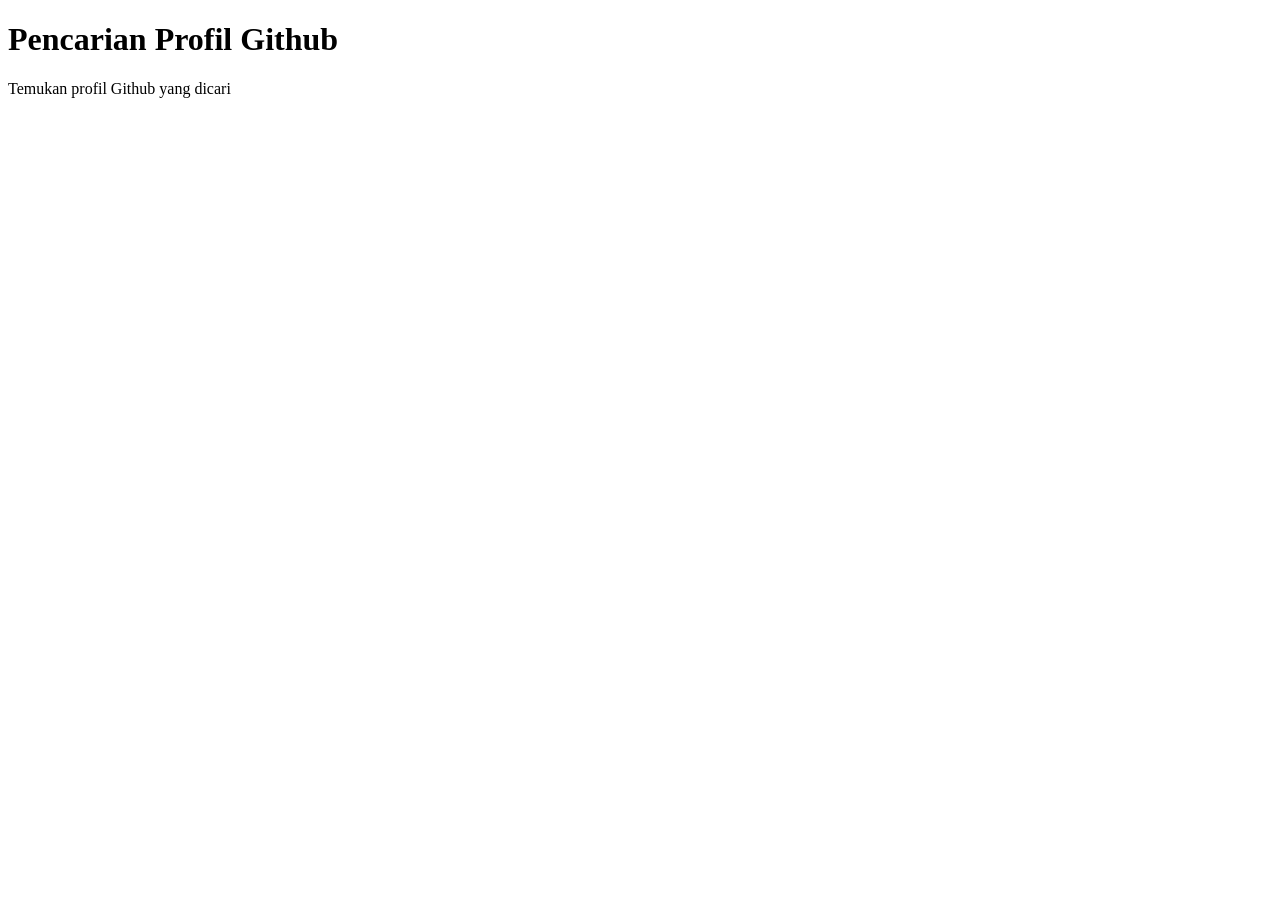
==== Tugas 5/index.html @ 787e73ec "Base awal" ====
<!DOCTYPE html>
<html lang="en">
<head>
    <meta charset="UTF-8">
    <meta name="viewport" content="width=device-width, initial-scale=1.0">
    <title>Pencarian Username GitHub</title>
    <link rel="stylesheet" href="style.css">
    <script src="script.js" defer></script>
</head>
<body>
    <main class="app">
        <header class="header">
            <div>
                <h1>Pencarian Profil Github</h1>
                <p>Temukan profil Github yang dicari</p>
            </div>

        </header>
        
        


    </main>



</body>
</html>
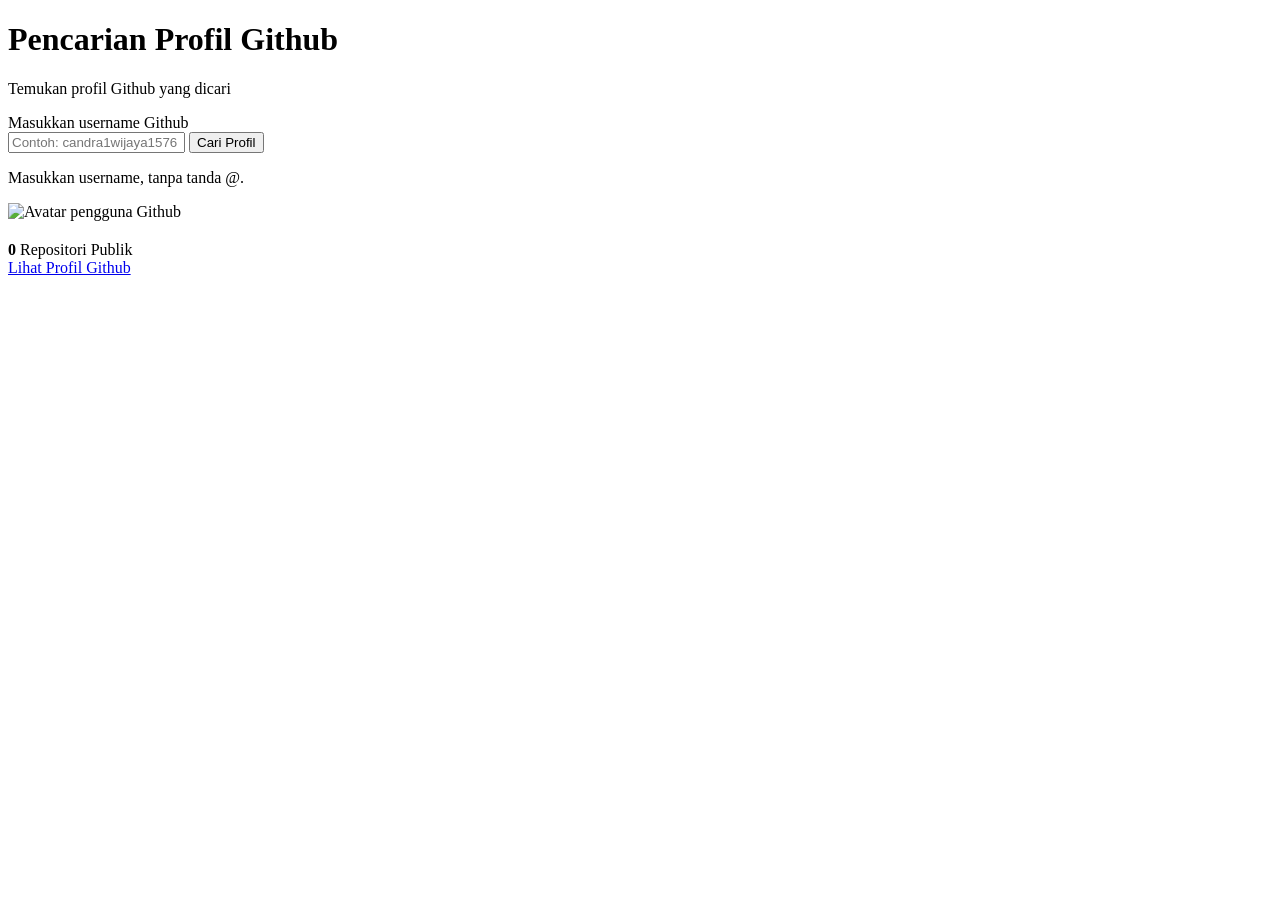
==== commit 18dd2d61: "html done" ====
--- a/Tugas 5/index.html
+++ b/Tugas 5/index.html
@@ -14,11 +14,62 @@
                 <h1>Pencarian Profil Github</h1>
                 <p>Temukan profil Github yang dicari</p>
             </div>
+        </header>
 
-        </header>
-        
+        <!-- Form Pencarian-->
+        <section class="search-panel">
+            <form id="search-form">
+                <label for="Username">
+                    Masukkan username Github
+                </label>
+
+                <div class="baris-cari">
+
+                    <input type="text"
+                     name="username" 
+                     id="username"
+                     placeholder="Contoh: candra1wijaya1576"
+                     autocomplete="off"
+                     spellcheck="false"
+                     required
+                     >
+
+                    <button type="submit" id="tom-pencari">Cari Profil</button>
+
+                </div>
+                <p class="hint">
+                    Masukkan username, tanpa tanda @.
+                </p>
+
+            </form>
+
+            <p id="pesan-status" class="status" role="status" aria-live="polite"></p>
+
+        </section>
         
 
+        <!--Hasil Pencarian-->
+
+        <section id="profilCard" class="profil-card" >
+            <div class="profile-header">
+                <img id="avatar" alt="Avatar pengguna Github">
+                <div class="profil-name">
+                    <h2 id="nama"></h2>
+                    <a id="usernameLink" class="username" href="#" target="_blank" rel="noopener noroferrer"></a>
+                </div>
+            
+                <p id="bio" class="bio"></p>
+
+                <div class="stats">
+                    <strong id="repositories">0</strong>
+                    <span>Repositori Publik</span>
+                </div>
+            </div>
+
+            <a id="profileLink" class="profile-link" href="#" target="_blank" rel="noopener noroferrer">
+                Lihat Profil Github
+            </a>
+        </section>
 
     </main>
 
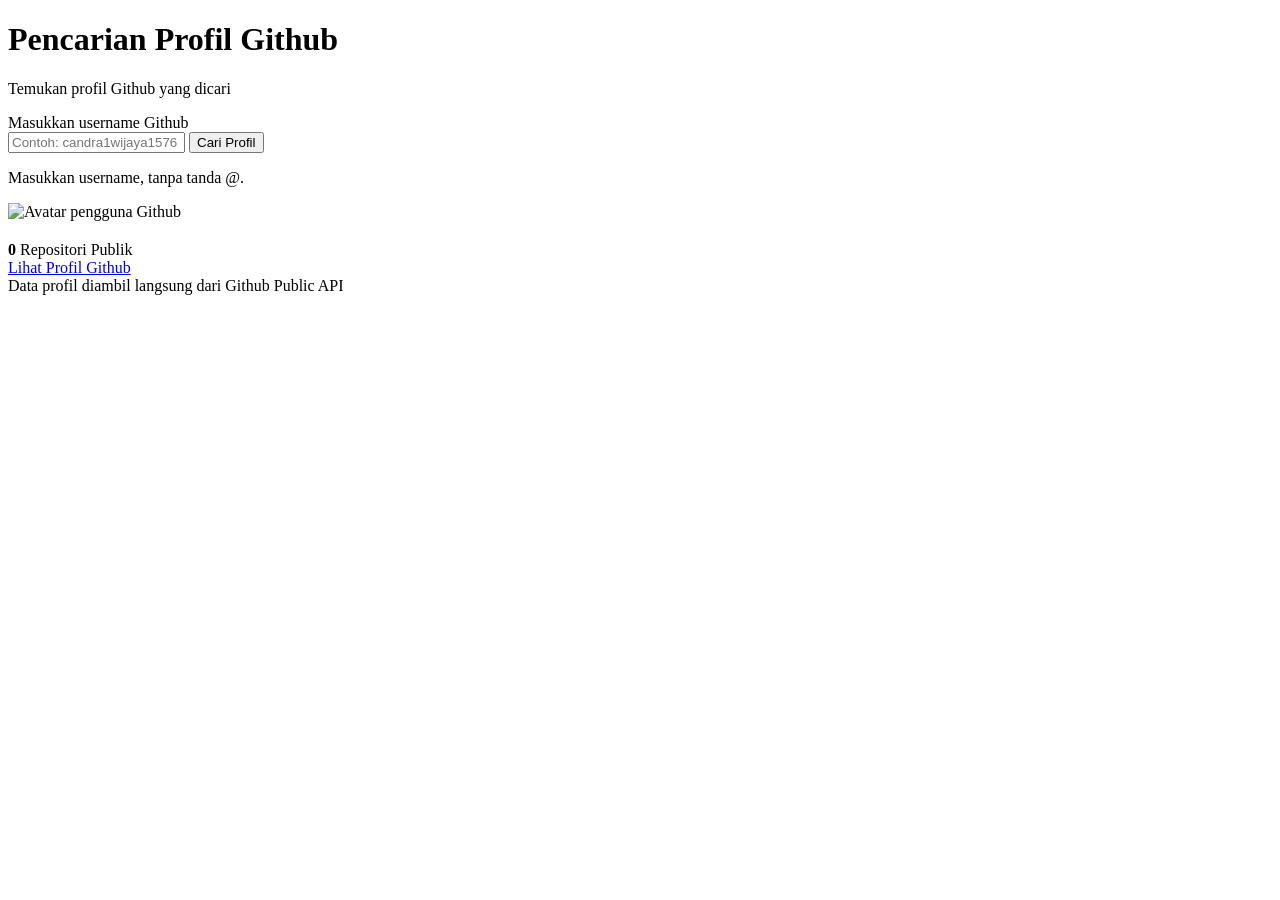
==== commit 51c554cd: "html sudah" ====
--- a/Tugas 5/index.html
+++ b/Tugas 5/index.html
@@ -71,6 +71,10 @@
             </a>
         </section>
 
+        <footer>
+            Data profil diambil langsung dari Github Public API
+        </footer>
+
     </main>
 
 
